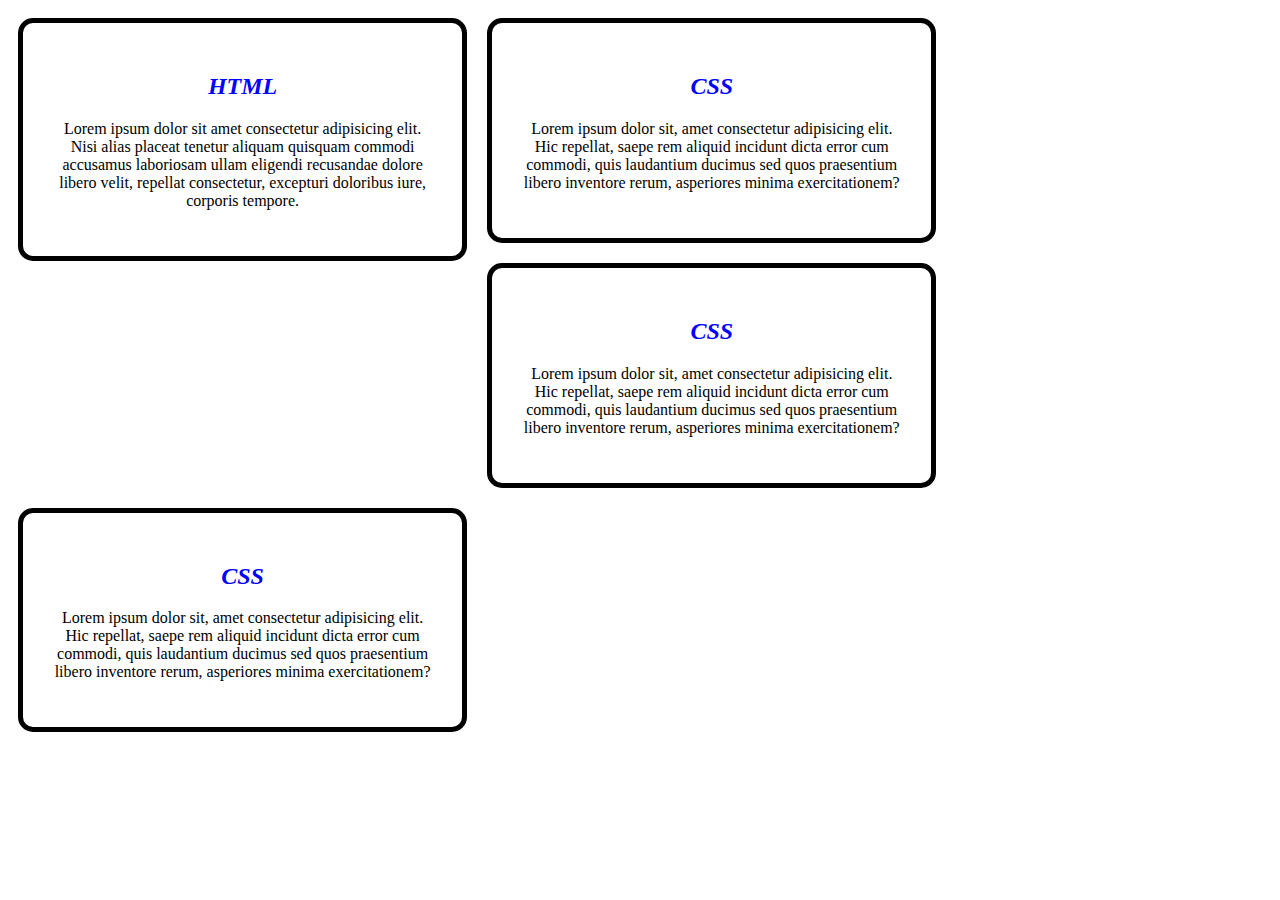
==== responsive-grid/index.html @ 4e1d705e "responsive website" ====
<!DOCTYPE html>
<html lang="en">
<head>
    <meta charset="UTF-8">
    <meta http-equiv="X-UA-Compatible" content="IE=edge">
    <meta name="viewport" content="width=device-width, initial-scale=1.0">
    <title>Document</title>
    <link rel="stylesheet" href="stylesheet.css">
</head>
<body>
    <div class="box">
        <h2 class="surc">HTML</h2>
        <p>Lorem ipsum dolor sit amet consectetur adipisicing elit. Nisi alias placeat tenetur aliquam quisquam commodi accusamus laboriosam ullam eligendi recusandae dolore libero velit, repellat consectetur, excepturi doloribus iure, corporis tempore.</p>
    </div>

    <div class="box">
        <h2 class="surc">CSS</h2>
        <p>Lorem ipsum dolor sit, amet consectetur adipisicing elit. Hic repellat, saepe rem aliquid incidunt dicta error cum commodi, quis laudantium ducimus sed quos praesentium libero inventore rerum, asperiores minima exercitationem?</p>
    </div>

    <div class="box">
        <h2 class="surc">CSS</h2>
        <p>Lorem ipsum dolor sit, amet consectetur adipisicing elit. Hic repellat, saepe rem aliquid incidunt dicta error cum commodi, quis laudantium ducimus sed quos praesentium libero inventore rerum, asperiores minima exercitationem?</p>
    </div>

    <div class="box">
        <h2 class="surc">CSS</h2>
        <p>Lorem ipsum dolor sit, amet consectetur adipisicing elit. Hic repellat, saepe rem aliquid incidunt dicta error cum commodi, quis laudantium ducimus sed quos praesentium libero inventore rerum, asperiores minima exercitationem?</p>
    </div>
    
</body>
</html>
---- responsive-grid/stylesheet.css ----
.box{
    border: 5px solid black;
    border-radius: 15px;
    margin: 10px;
    padding: 30px;
    height: 30%;
    width: 30%;
    float: left;
}

.surc{
    text-align: center;
    color: blue;
    font-style: italic;
}
p{
    text-align: center;

}
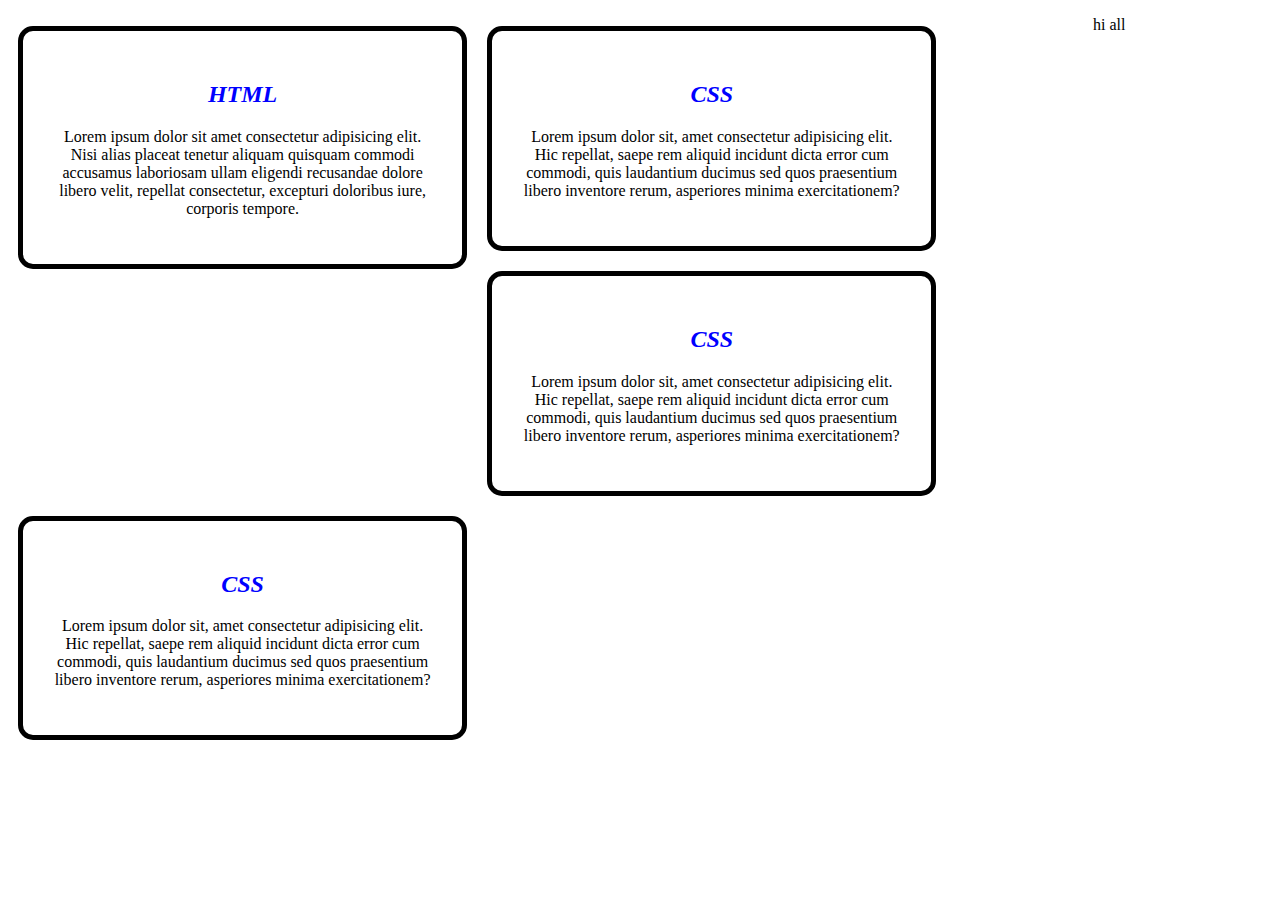
==== commit 5bfcf717: "adding hi all" ====
--- a/responsive-grid/index.html
+++ b/responsive-grid/index.html
@@ -27,6 +27,7 @@
         <h2 class="surc">CSS</h2>
         <p>Lorem ipsum dolor sit, amet consectetur adipisicing elit. Hic repellat, saepe rem aliquid incidunt dicta error cum commodi, quis laudantium ducimus sed quos praesentium libero inventore rerum, asperiores minima exercitationem?</p>
     </div>
+    <p>hi all </p>
     
 </body>
 </html>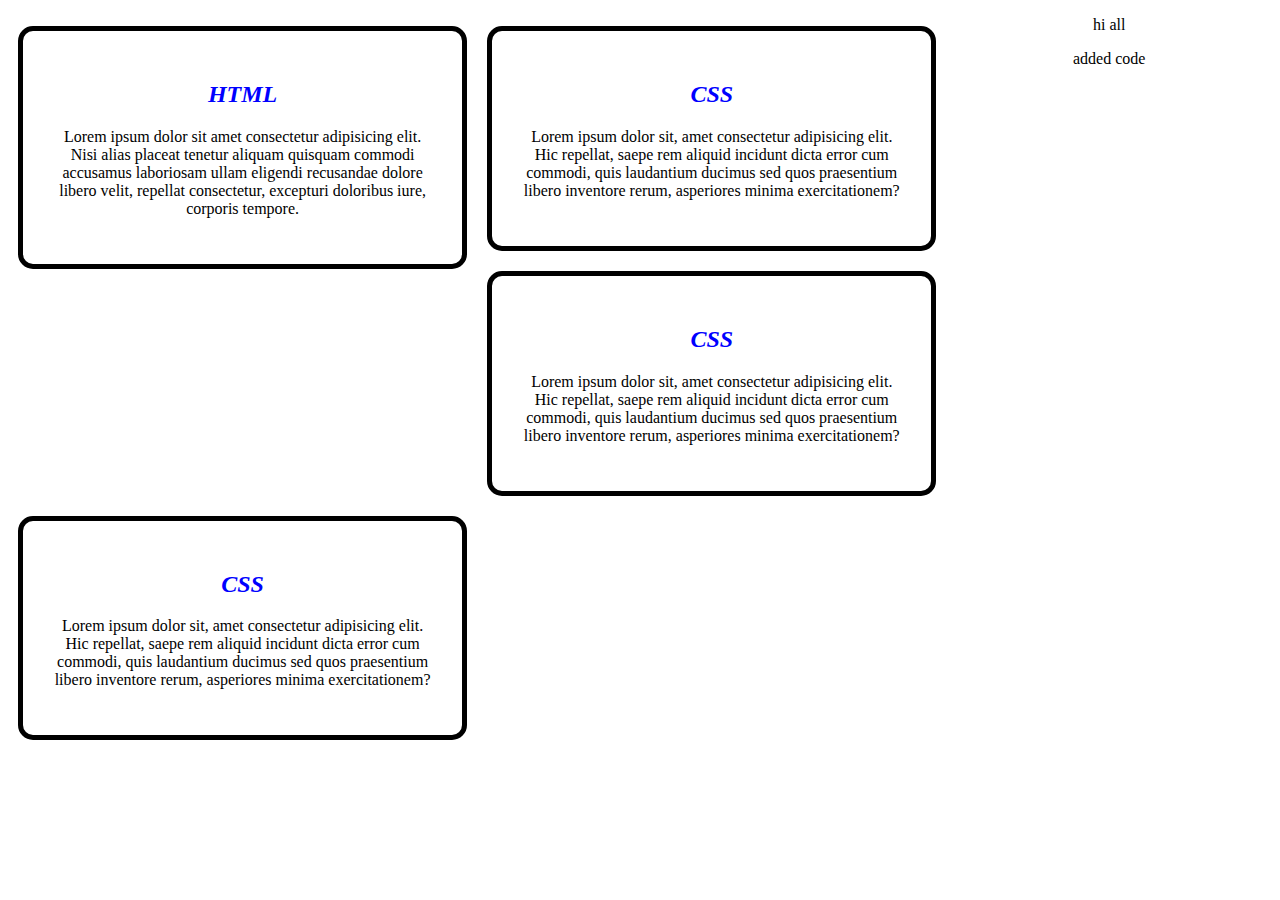
==== commit 09a5d24a: "protfolio" ====
--- a/responsive-grid/index.html
+++ b/responsive-grid/index.html
@@ -28,6 +28,7 @@
         <p>Lorem ipsum dolor sit, amet consectetur adipisicing elit. Hic repellat, saepe rem aliquid incidunt dicta error cum commodi, quis laudantium ducimus sed quos praesentium libero inventore rerum, asperiores minima exercitationem?</p>
     </div>
     <p>hi all </p>
+    <p>added code</p>
     
 </body>
 </html>